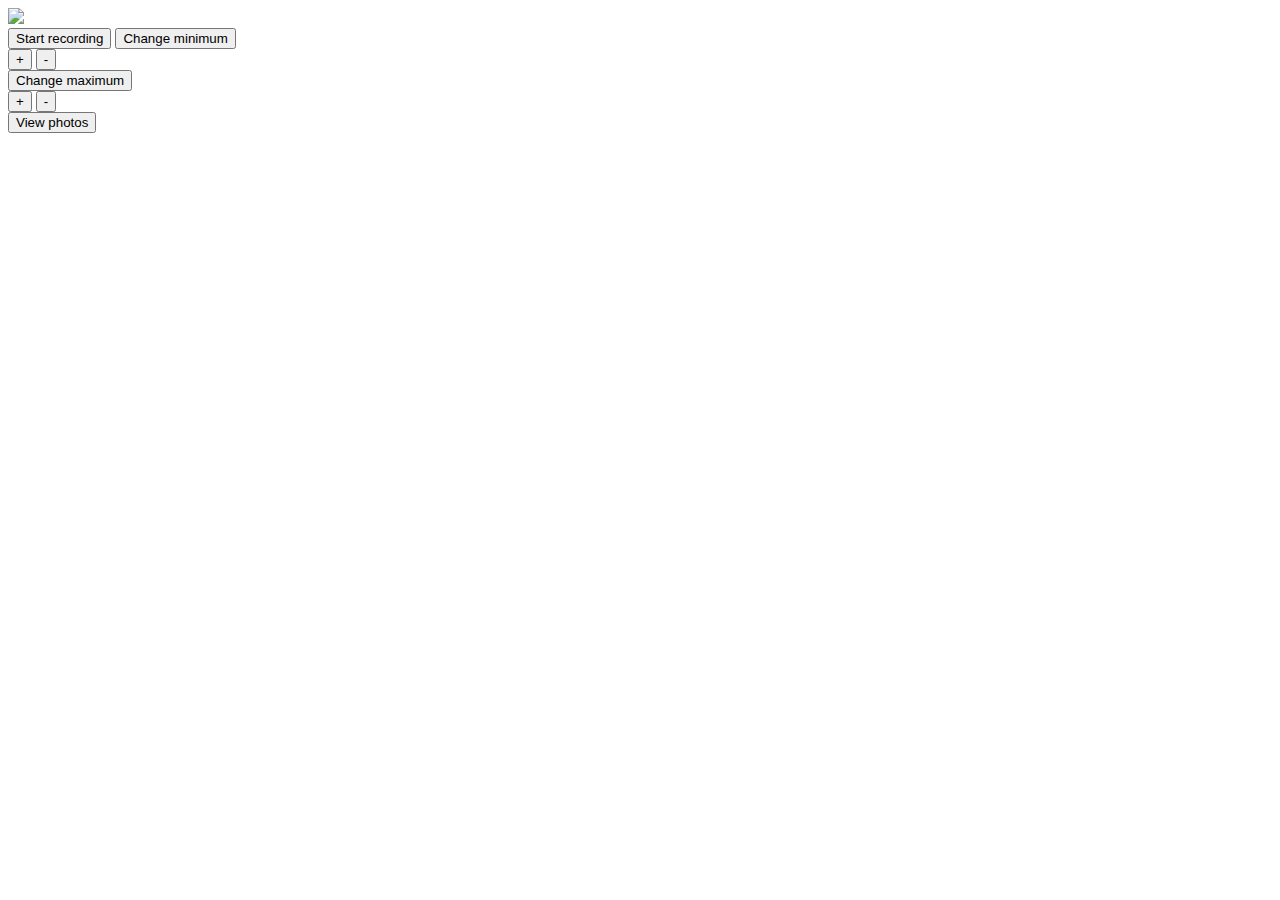
==== index.html @ 9128c557 "embedded mjpg" ====
<!DOCTYPE html>
<html lang="en">
<head>
    <meta charset="utf-8">
    <meta name="viewport" content="width=device-width, initial-scale=1, shrink-to-fit=no">
    <title>Naturewatch Cam</title>
    <link rel="stylesheet" href="bootstrap/css/bootstrap.min.css">
    <link rel="stylesheet" href="css/styles.css">
</head>
<body>
    <div class="container">
        <div class="row">
            <div class="col-md-6" id="feed">
                <img src="192.168.50.5:9090/feed.mjpg">
            </div>
            <div class="col-md-6" id="controls">
                <button type="button" class="btn btn-success" data-dest="start">Start recording</button>
                <button type="button" class="btn btn-primary" data-dest="min">Change minimum</button>
                <div class="btn-group" id="min-controls">
                    <button type="button" class="btn btn-secondary" data-dest="increaseMinMax">+</button>
                    <button type="button" class="btn btn-secondary" data-dest="decreaseMinMax">-</button>
                </div>
                <button type="button" class="btn btn-primary" data-dest="max">Change maximum</button>
                <div class="btn-group" id="max-controls">
                    <button type="button" class="btn btn-secondary" data-dest="increaseMinMax">+</button>
                    <button type="button" class="btn btn-secondary" data-dest="decreaseMinMax">-</button>
                </div>
                <button type="button" class="btn btn-secondary" data-dest="view-photos">View photos</button>
            </div>
        </div>
    </div>
    <!-- Optional JavaScript -->
    <!-- jQuery first, then Popper.js, then Bootstrap JS -->
    <script src="js/jquery-3.2.1.min.js"></script>
    <script src="js/popper.min.js"></script>
    <script src="bootstrap/js/bootstrap.min.js"></script>
    <script src="js/scripts.js"></script>
</body>
</html>
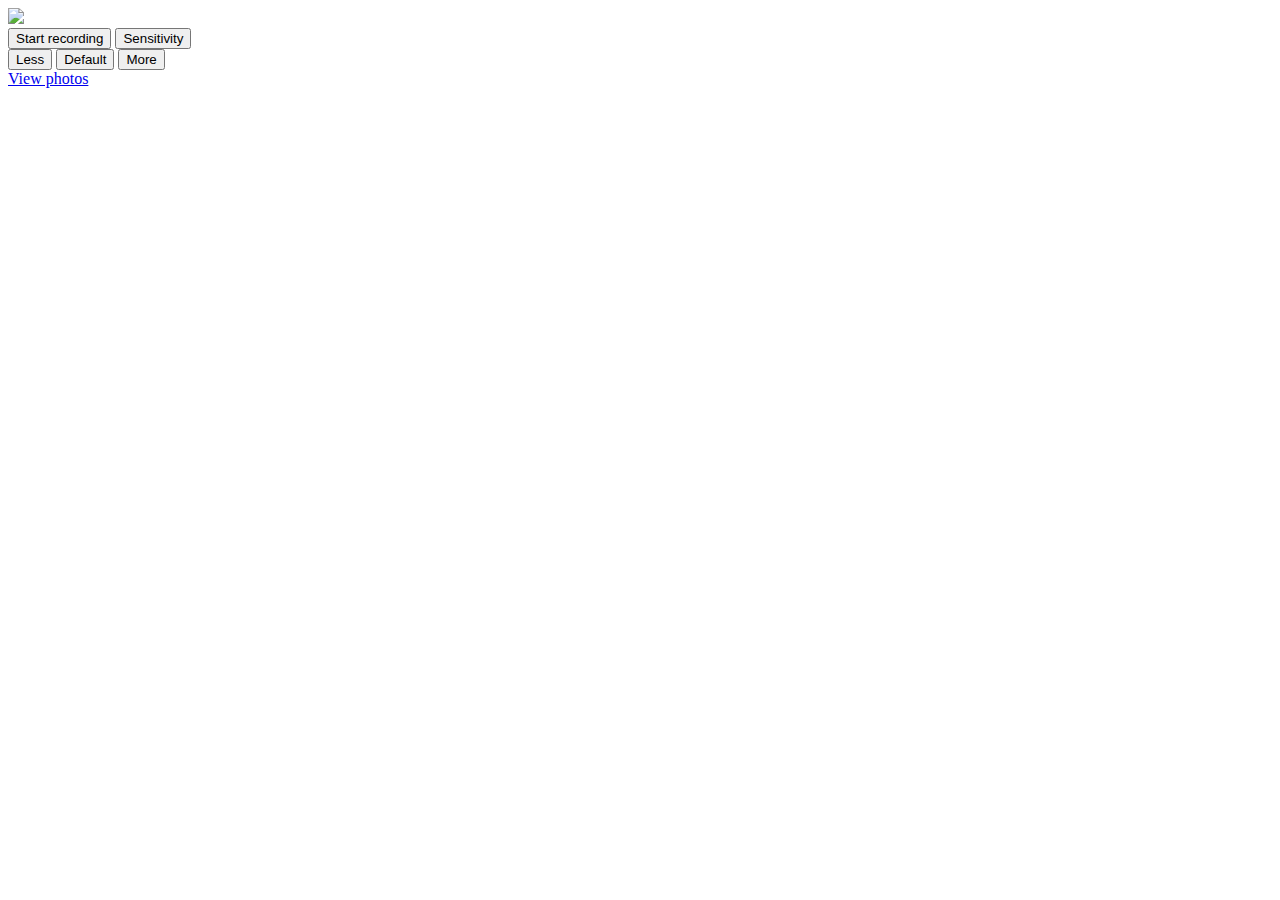
==== commit b8b9081f: "add a simple temperature display" ====
--- a/index.html
+++ b/index.html
@@ -11,22 +11,22 @@
     <div class="container">
         <div class="row">
             <div class="col-md-6" id="feed">
-                <img src="192.168.50.5:9090/feed.mjpg">
+                <img src="http://cam.local:9090/feed.mjpg">
             </div>
             <div class="col-md-6" id="controls">
-                <button type="button" class="btn btn-success" data-dest="start">Start recording</button>
-                <button type="button" class="btn btn-primary" data-dest="min">Change minimum</button>
-                <div class="btn-group" id="min-controls">
-                    <button type="button" class="btn btn-secondary" data-dest="increaseMinMax">+</button>
-                    <button type="button" class="btn btn-secondary" data-dest="decreaseMinMax">-</button>
+                <button type="button" id="start-stop" class="btn btn-success" data-dest="start">Start recording</button>
+                <button type="button" class="btn btn-primary" data-dest="sensitivity">Sensitivity</button>
+                <div class="btn-group" id="sensitivity-controls">
+                    <button type="button" id="less" class="btn btn-secondary" data-dest="less">Less</button>
+                    <button type="button" id="default" class="btn btn-secondary active" data-dest="default">Default</button>
+                    <button type="button" id="more" class="btn btn-secondary" data-dest="more">More</button>
                 </div>
-                <button type="button" class="btn btn-primary" data-dest="max">Change maximum</button>
-                <div class="btn-group" id="max-controls">
-                    <button type="button" class="btn btn-secondary" data-dest="increaseMinMax">+</button>
-                    <button type="button" class="btn btn-secondary" data-dest="decreaseMinMax">-</button>
+                <a href="photos.html" class="btn btn-secondary" role="button">View photos</a>
+                <div class="btn-group">
+                    <label id="temp-info"></label>
                 </div>
-                <button type="button" class="btn btn-secondary" data-dest="view-photos">View photos</button>
             </div>
+
         </div>
     </div>
     <!-- Optional JavaScript -->
